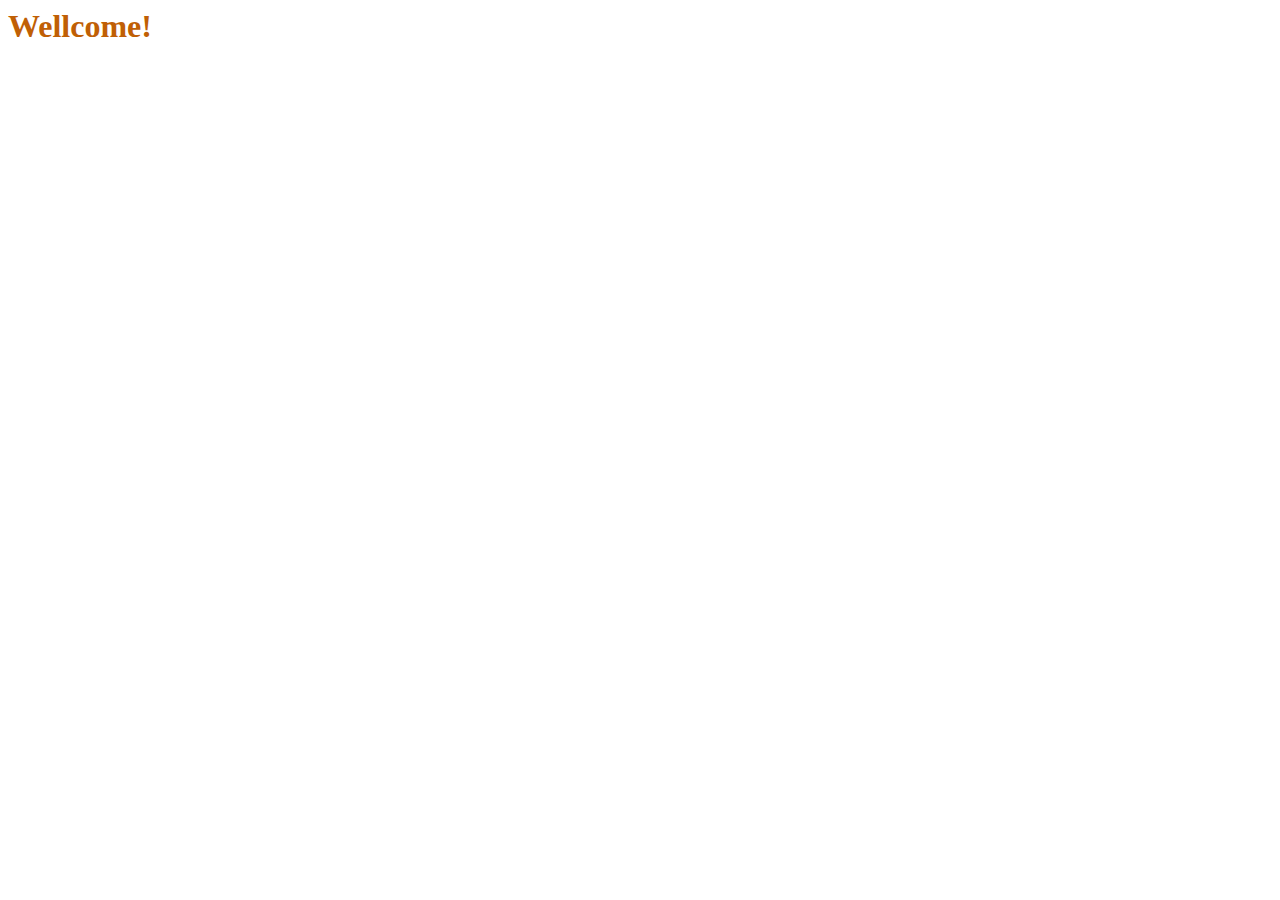
==== index.html @ fda83a34 "no change" ====
<html lang="en">
<head>
    <meta charset="UTF-8">
    <meta http-equiv="X-UA-Compatible" content="IE=edge">
    <meta name="viewport" content="width=device-width, initial-scale=1.0">
    <link rel="stylesheet" href="css/styles.css">
    <script src="js/main.js"></script>
    <title>Document</title>
</head>
<body>
    <h1>Wellcome!</h1>
</body>
</html>
---- css/styles.css ----
h1 {
    color: rgb(192, 95, 5);
}
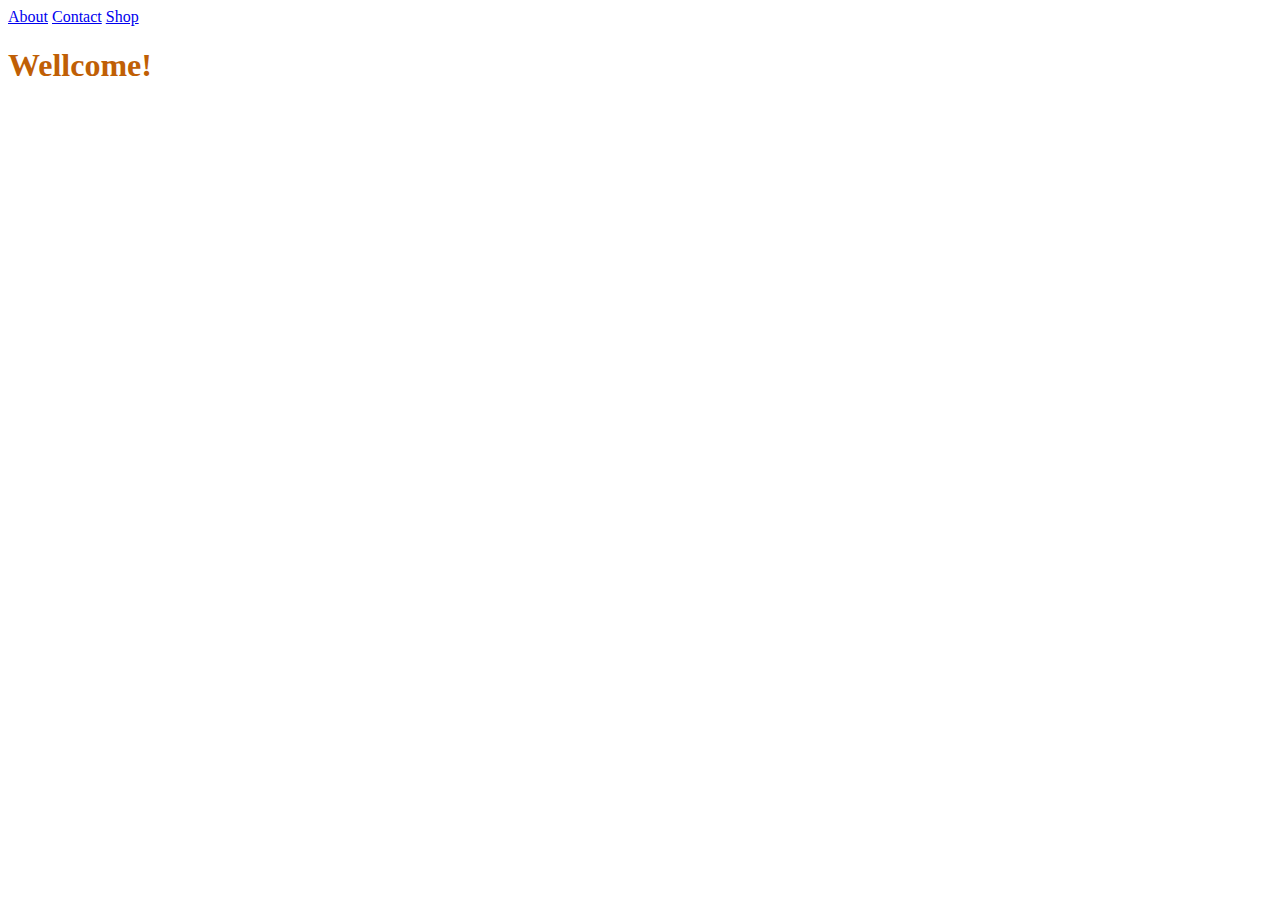
==== commit 22516554: "add navbar to index.html" ====
--- a/index.html
+++ b/index.html
@@ -8,6 +8,13 @@
     <title>Document</title>
 </head>
 <body>
+    <head>
+        <nav>
+            <a href="about.html">About</a>
+            <a href="contact.html">Contact</a>
+            <a href="shop.html">Shop</a>
+        </nav>
+    </head>
     <h1>Wellcome!</h1>
 </body>
 </html>